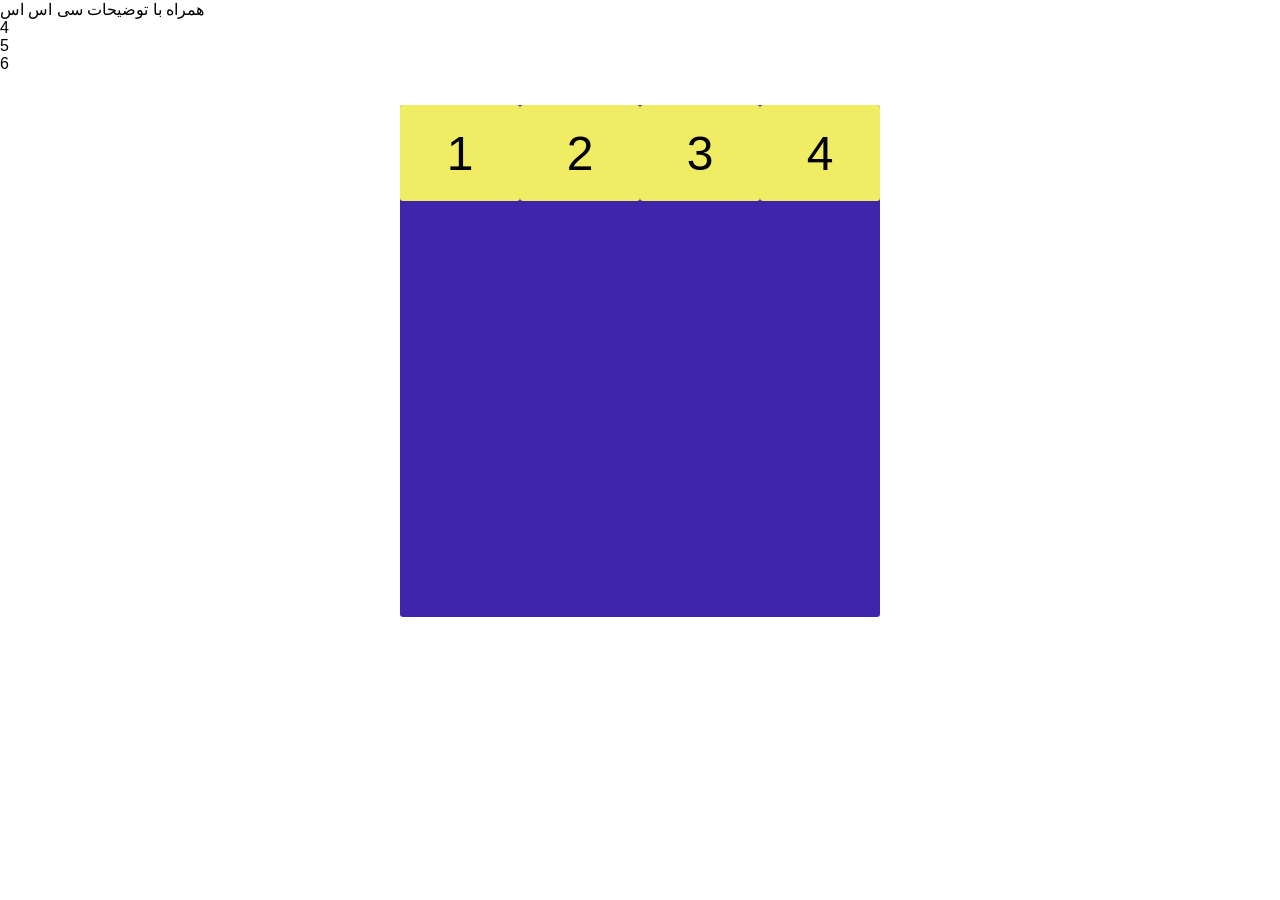
==== flex-box/flex.html @ 74bf4c20 "Change h1 tp p" ====
<!DOCTYPE html>
<html lang="en">

<head>
    <meta charset="UTF-8">
    <meta name="viewport" content="width=device-width, initial-scale=1.0">
    <title> دوره جامع فلکس باکس </title>
    <link rel="stylesheet" href="./F_B.css">
</head>

<body>
    <p>همراه با توضیحات سی اس اس</p>
    <!-- part 2_3_4_5_6_7 -->
    <!-- <div class="flex-container eshtrak">
        <div class="flex-itam eshtrak box1">1</div>
        <div class="flex-itam eshtrak box2">2</div>
        <div class="flex-itam eshtrak box3">3</div> -->
        <div class="flex-itam eshtrak">4</div>
    <div class="flex-itam eshtrak box5">5</div>
        <div class="flex-itam eshtrak">6</div>
    </div>
    <div class="flex-container eshtrak">
        <div class="flex-itam eshtrak box1">1</div>
        <div class="flex-itam eshtrak box2">2</div>
        <div class="flex-itam eshtrak box3">3</div>
        <div class="flex-itam eshtrak box4">4</div>
    </div>
</body>

</html>
---- flex-box/F_B.css ----
* {
  margin: 0;
  padding: 0;
  font-family: Impact, sans-serif;
  box-sizing: border-box;
}
.eshtrak {
  border-radius: 0.2rem;
}
/* .flex-container {
  width: 30rem;
  background-color: aqua;
  margin: 2rem auto;
  padding: 1rem;
  display: flex; */
/* flex-direction: column-reverse; */
/* flex-wrap: wrap; */
/* 
  .flex-itam {
    width: 7rem;
    height: 6rem;
    background-color: rgb(240, 236, 99);
    margin: 0.5rem;
    font-size: 4rem;
    text-align: center;
    line-height: 6rem;
  }
} */
/* end part 2 */

/* .flex-container {
  width: 30rem;
  height: 32rem;
  background-color: rgb(62, 37, 172);
  margin: 2rem auto;
  display: flex; */
/* align-items: baseline; */
/* justify-content: space-around; */

/* .flex-itam {
    display: flex;
    width: 7rem;
    height: 6rem;
    background-color: rgb(240, 236, 99);
    font-size: 3rem; */
/* بجای این لاین هایت و تکست از فلکس استفاده میکنیم  */
/* text-align: center;
    line-height: 6rem; */
/* justify-content: center;
    align-items: center;
  } */
/* .box1{
    font-size: 0.5rem;
  }
  .box3{
    font-size: 1.5rem;
  }} */
/* end part 4 */
/* .flex-container {
  width: 20rem;
  height: 30rem;
  background-color: rgb(15, 182, 51);
  margin: 2rem auto;
  display: flex;
  /* align-content: center;
  flex-wrap: wrap; */
/* .flex-itam {
    display: flex;
    width: 7rem; */
/* height: 6rem; */
/* background-color: rgb(240, 236, 99);
    font-size: 3rem;
    justify-content: center;
    align-items: center;
  }}  */
/* end part 5 */
/* .flex-container { */
/* width: 50rem; */
/* width: 20rem;
  height: 30rem;
  background-color: rgb(15, 182, 51);
  margin: 2rem auto;
  display: flex; */
/* فضای اضافی تقسیم میشه میون تمامی ایتم ها  */
/* برای بحث شرینک ویدز کانتینر رو پایین بیارید */
/* flex-shrink: 0; */
/* .flex-itam {
    display: flex;
    width: 7rem;
    height: 6rem;
    background-color: rgb(240, 236, 99);
    font-size: 3rem;
    justify-content: center;
    align-items: center;
    flex-grow: 1;
    
  } */
/* order:: */
/* .box1,.box3,.box5{
    background-color: brown;
    order: -1;
  } */
/* flex-shrink & flex-grow :: */
/* فضارو اختصاص بدیم به یکی از ایتم ها */
/* .box3{
    flex-grow: 1;
   } */
/* نسبت به بقیه ایتم ها 3برابر بشه :: */
/* .box1{
    flex-grow: 3;
   } */
/* بحث شرینک */
/* .box2{
    flex-shrink: 2;
   }} */

/* part 8 : flex-basis ::: */
/* .flex-container {
  width: 30rem;
  height: 32rem;
  background-color: rgb(62, 37, 172);
  margin: 2rem auto;
  display: flex; */

  /* استفاده از فلکس بیسیز بجای ویدز */
  /* max-width && min-width && flex-basis: auto _ 0  */
  /* .flex-itam {
    display: flex;
    flex-basis: 8rem;
    height: 6rem;
    background-color: rgb(240, 236, 99);
    font-size: 3rem;
    justify-content: center;
    align-items: center;
    flex-shrink: 0;
  }
  .flex-itam:nth-child(odd) {
    background-color: aqua;
  }} */

/* align-self :: part 9 :: */
.flex-container {
  width: 30rem;
  height: 32rem;
  background-color: rgb(62, 37, 172);
  margin: 2rem auto;
  display: flex;

  .flex-itam {
    display: flex;
    flex-basis: 8rem;
    height: 6rem;
    background-color: rgb(240, 236, 99);
    font-size: 3rem;
    justify-content: center;
    align-items: center;
  }
}
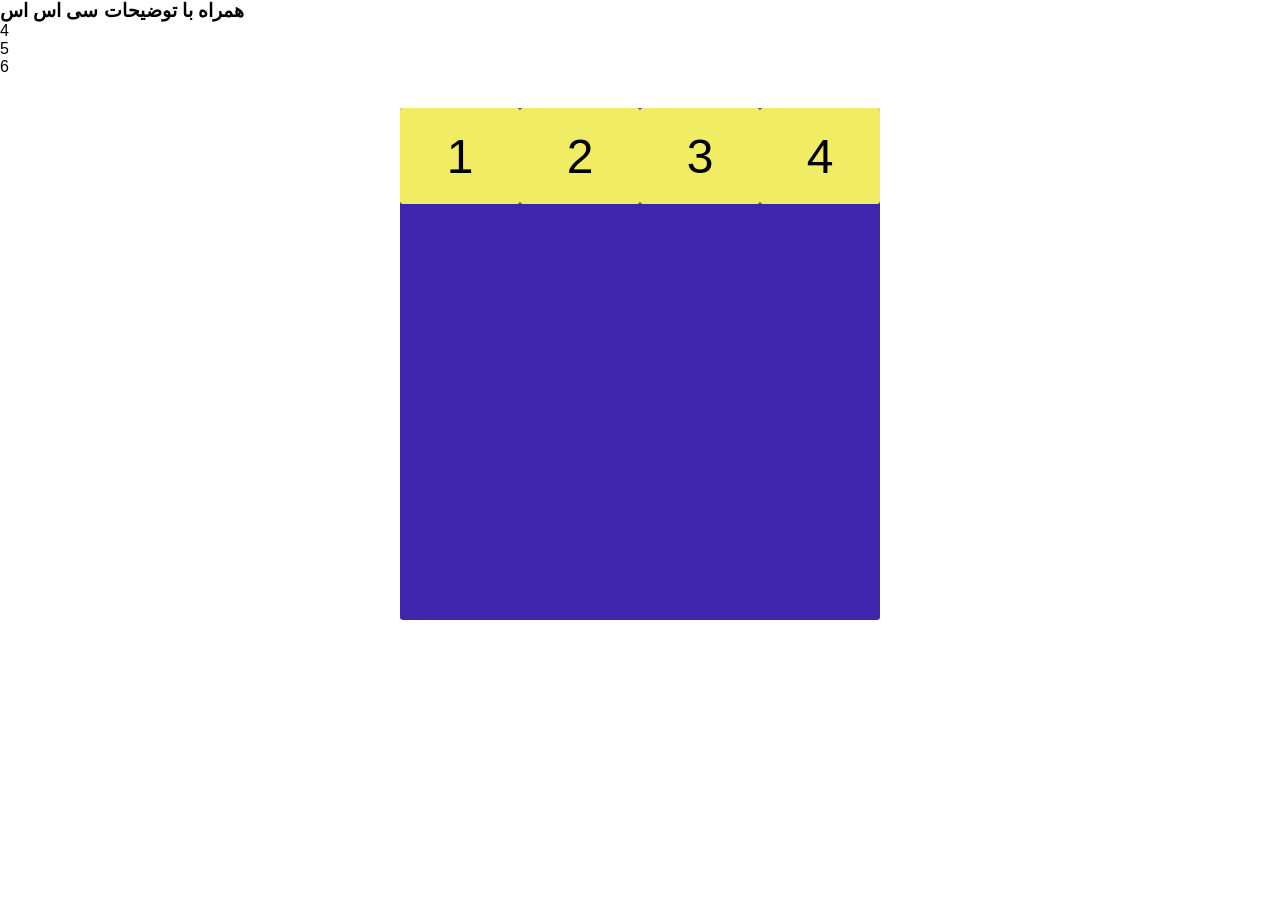
==== commit 1a2408cd: "Change P to h3" ====
--- a/flex-box/flex.html
+++ b/flex-box/flex.html
@@ -9,7 +9,7 @@
 </head>
 
 <body>
-    <p>همراه با توضیحات سی اس اس</p>
+    <h3>همراه با توضیحات سی اس اس</h3>
     <!-- part 2_3_4_5_6_7 -->
     <!-- <div class="flex-container eshtrak">
         <div class="flex-itam eshtrak box1">1</div>
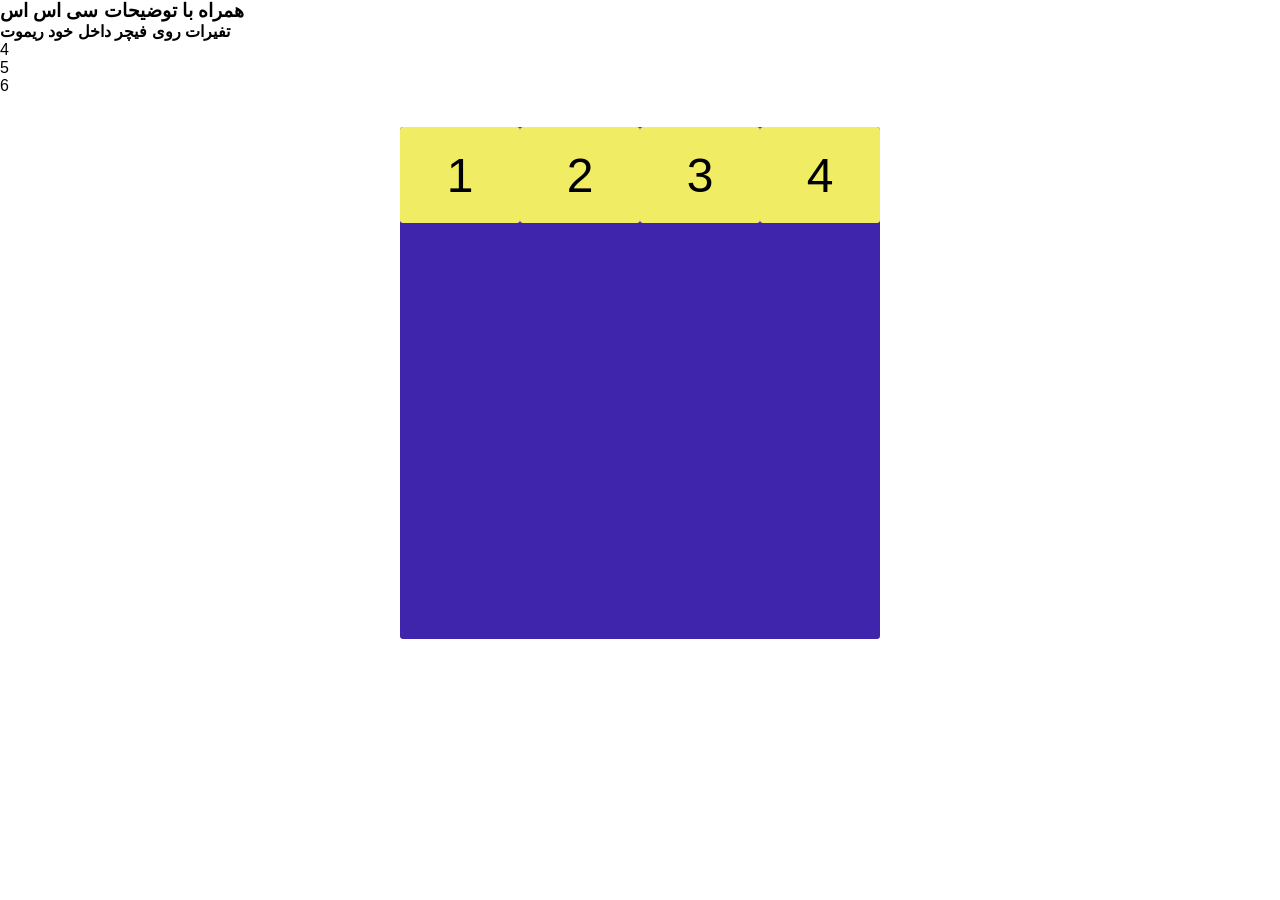
==== commit 0e7dc15f: "Changes tags span To Strong" ====
--- a/flex-box/flex.html
+++ b/flex-box/flex.html
@@ -10,6 +10,8 @@
 
 <body>
     <h3>همراه با توضیحات سی اس اس</h3>
+    <strong>تفیرات روی فیچر داخل خود ریموت </strong>
+    
     <!-- part 2_3_4_5_6_7 -->
     <!-- <div class="flex-container eshtrak">
         <div class="flex-itam eshtrak box1">1</div>
@@ -27,4 +29,4 @@
     </div>
 </body>
 
-</html>+</html>
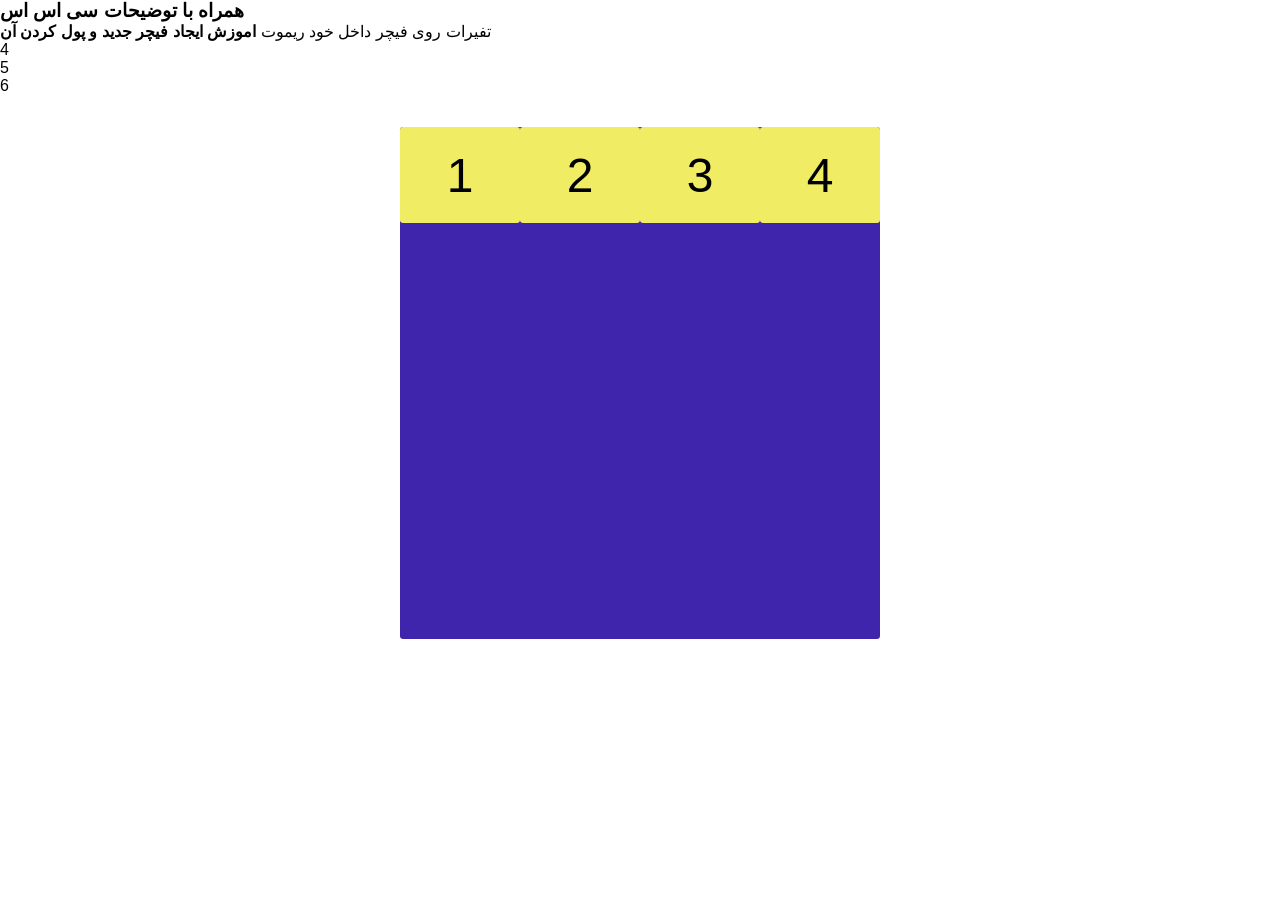
==== commit 0937ea82: "Insert Tag B" ====
--- a/flex-box/flex.html
+++ b/flex-box/flex.html
@@ -10,7 +10,8 @@
 
 <body>
     <h3>همراه با توضیحات سی اس اس</h3>
-    <strong>تفیرات روی فیچر داخل خود ریموت </strong>
+    <span>تفیرات روی فیچر داخل خود ریموت </span>
+    <b>اموزش ایجاد فیچر جدید و پول کردن آن</b>
     
     <!-- part 2_3_4_5_6_7 -->
     <!-- <div class="flex-container eshtrak">
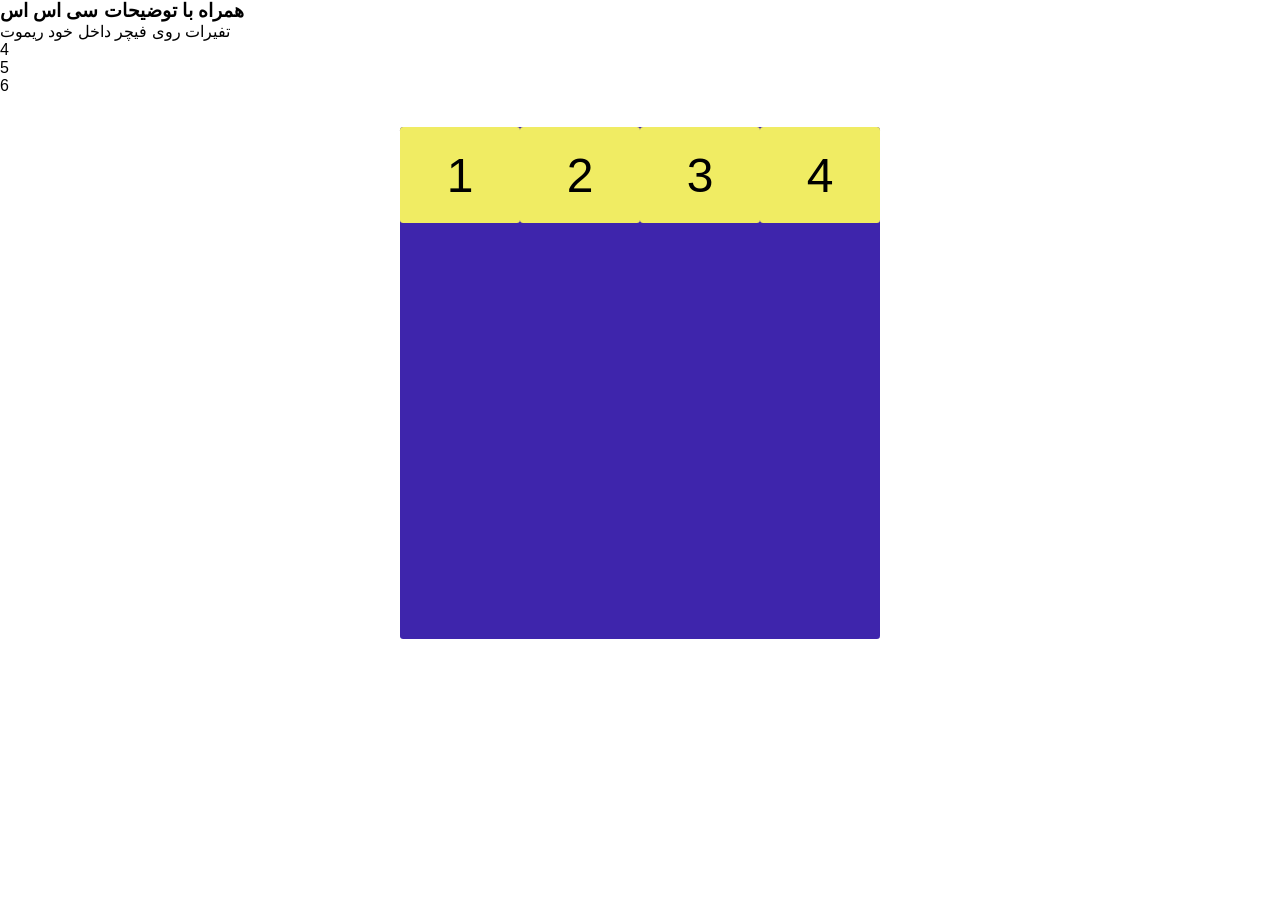
==== commit 3ccfb253: "change strong to span-Upd" ====
--- a/flex-box/flex.html
+++ b/flex-box/flex.html
@@ -11,7 +11,6 @@
 <body>
     <h3>همراه با توضیحات سی اس اس</h3>
     <span>تفیرات روی فیچر داخل خود ریموت </span>
-    <b>اموزش ایجاد فیچر جدید و پول کردن آن</b>
     
     <!-- part 2_3_4_5_6_7 -->
     <!-- <div class="flex-container eshtrak">
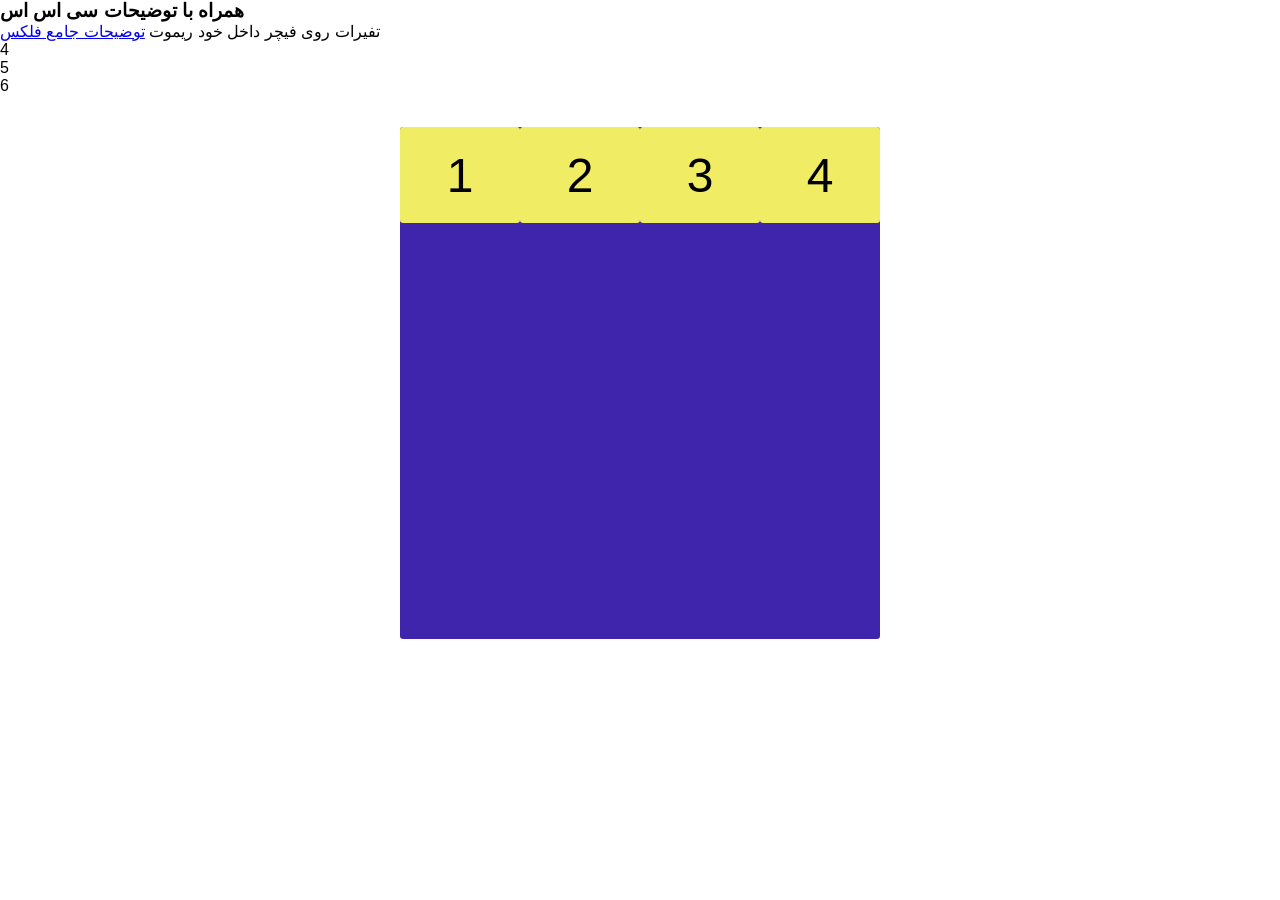
==== commit 79878745: "Tag Link" ====
--- a/flex-box/flex.html
+++ b/flex-box/flex.html
@@ -11,6 +11,7 @@
 <body>
     <h3>همراه با توضیحات سی اس اس</h3>
     <span>تفیرات روی فیچر داخل خود ریموت </span>
+    <a href="./flex-box-kamel.html">توضیحات جامع فلکس</a>
     
     <!-- part 2_3_4_5_6_7 -->
     <!-- <div class="flex-container eshtrak">
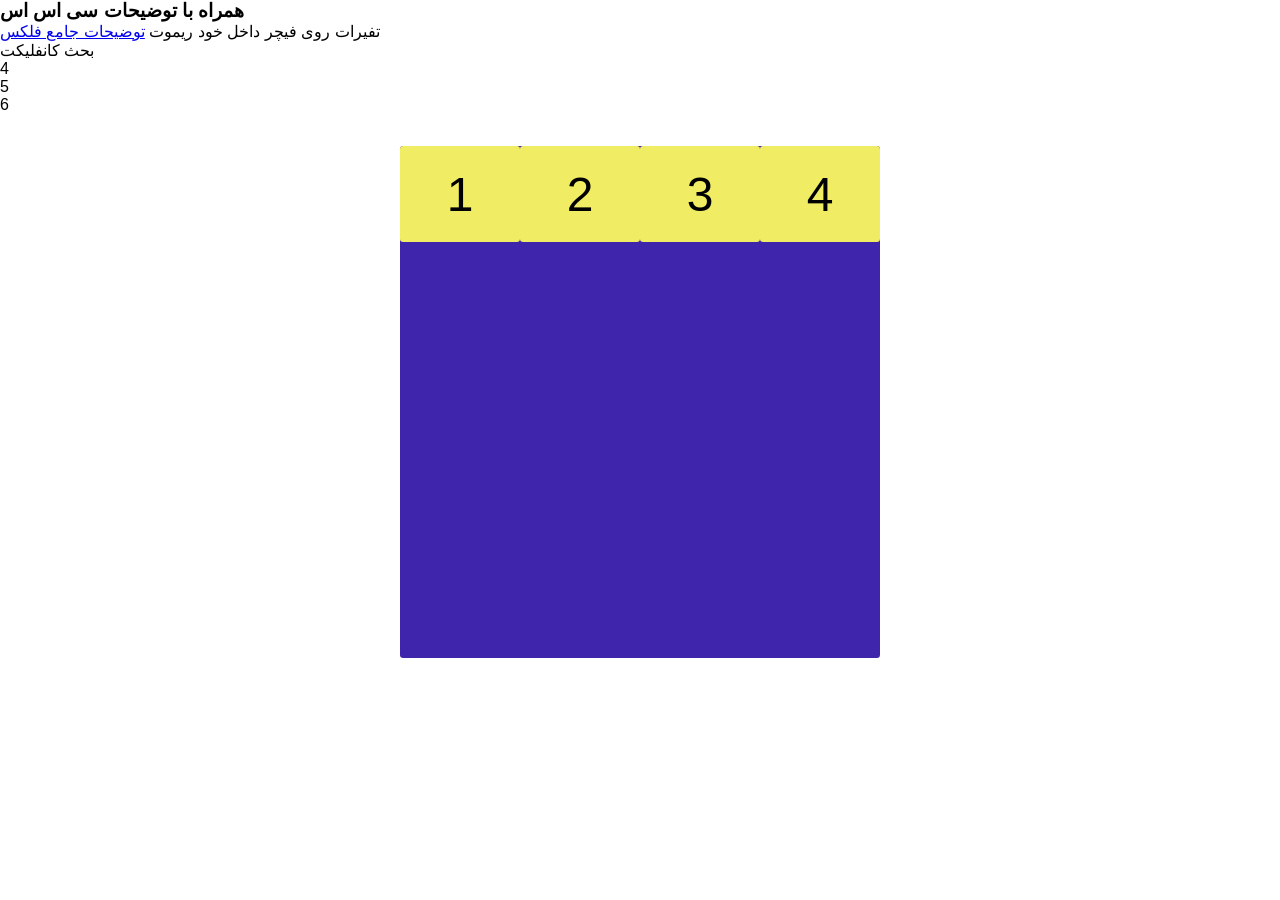
==== commit 3cdcc788: "Tag P For description Conflict" ====
--- a/flex-box/flex.html
+++ b/flex-box/flex.html
@@ -12,6 +12,7 @@
     <h3>همراه با توضیحات سی اس اس</h3>
     <span>تفیرات روی فیچر داخل خود ریموت </span>
     <a href="./flex-box-kamel.html">توضیحات جامع فلکس</a>
+    <p>بحث کانفلیکت</p>
     
     <!-- part 2_3_4_5_6_7 -->
     <!-- <div class="flex-container eshtrak">
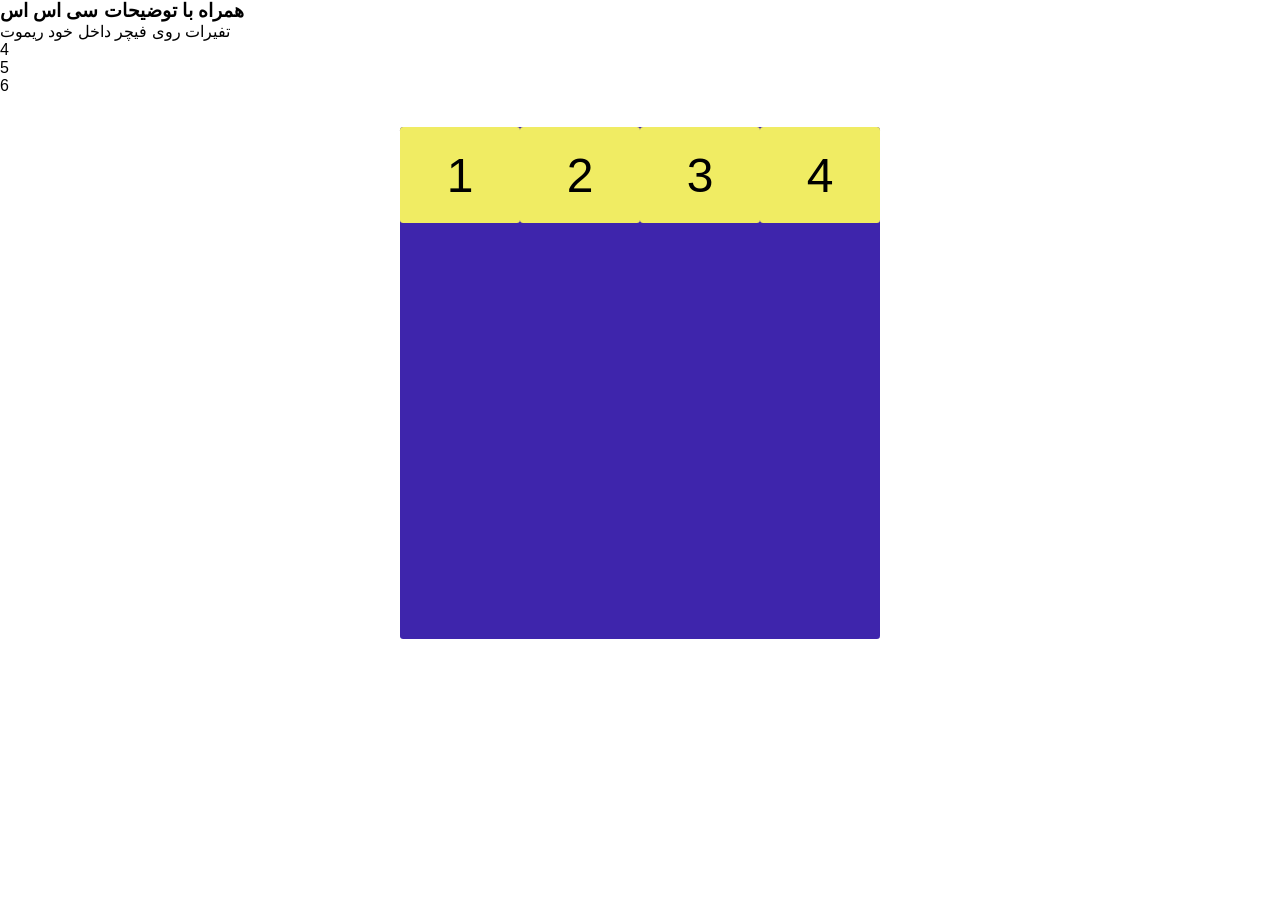
==== commit 0c09567e: "pull in remote - flex.html" ====
--- a/flex-box/flex.html
+++ b/flex-box/flex.html
@@ -11,8 +11,6 @@
 <body>
     <h3>همراه با توضیحات سی اس اس</h3>
     <span>تفیرات روی فیچر داخل خود ریموت </span>
-    <a href="./flex-box-kamel.html">توضیحات جامع فلکس</a>
-    <p>بحث کانفلیکت</p>
     
     <!-- part 2_3_4_5_6_7 -->
     <!-- <div class="flex-container eshtrak">
